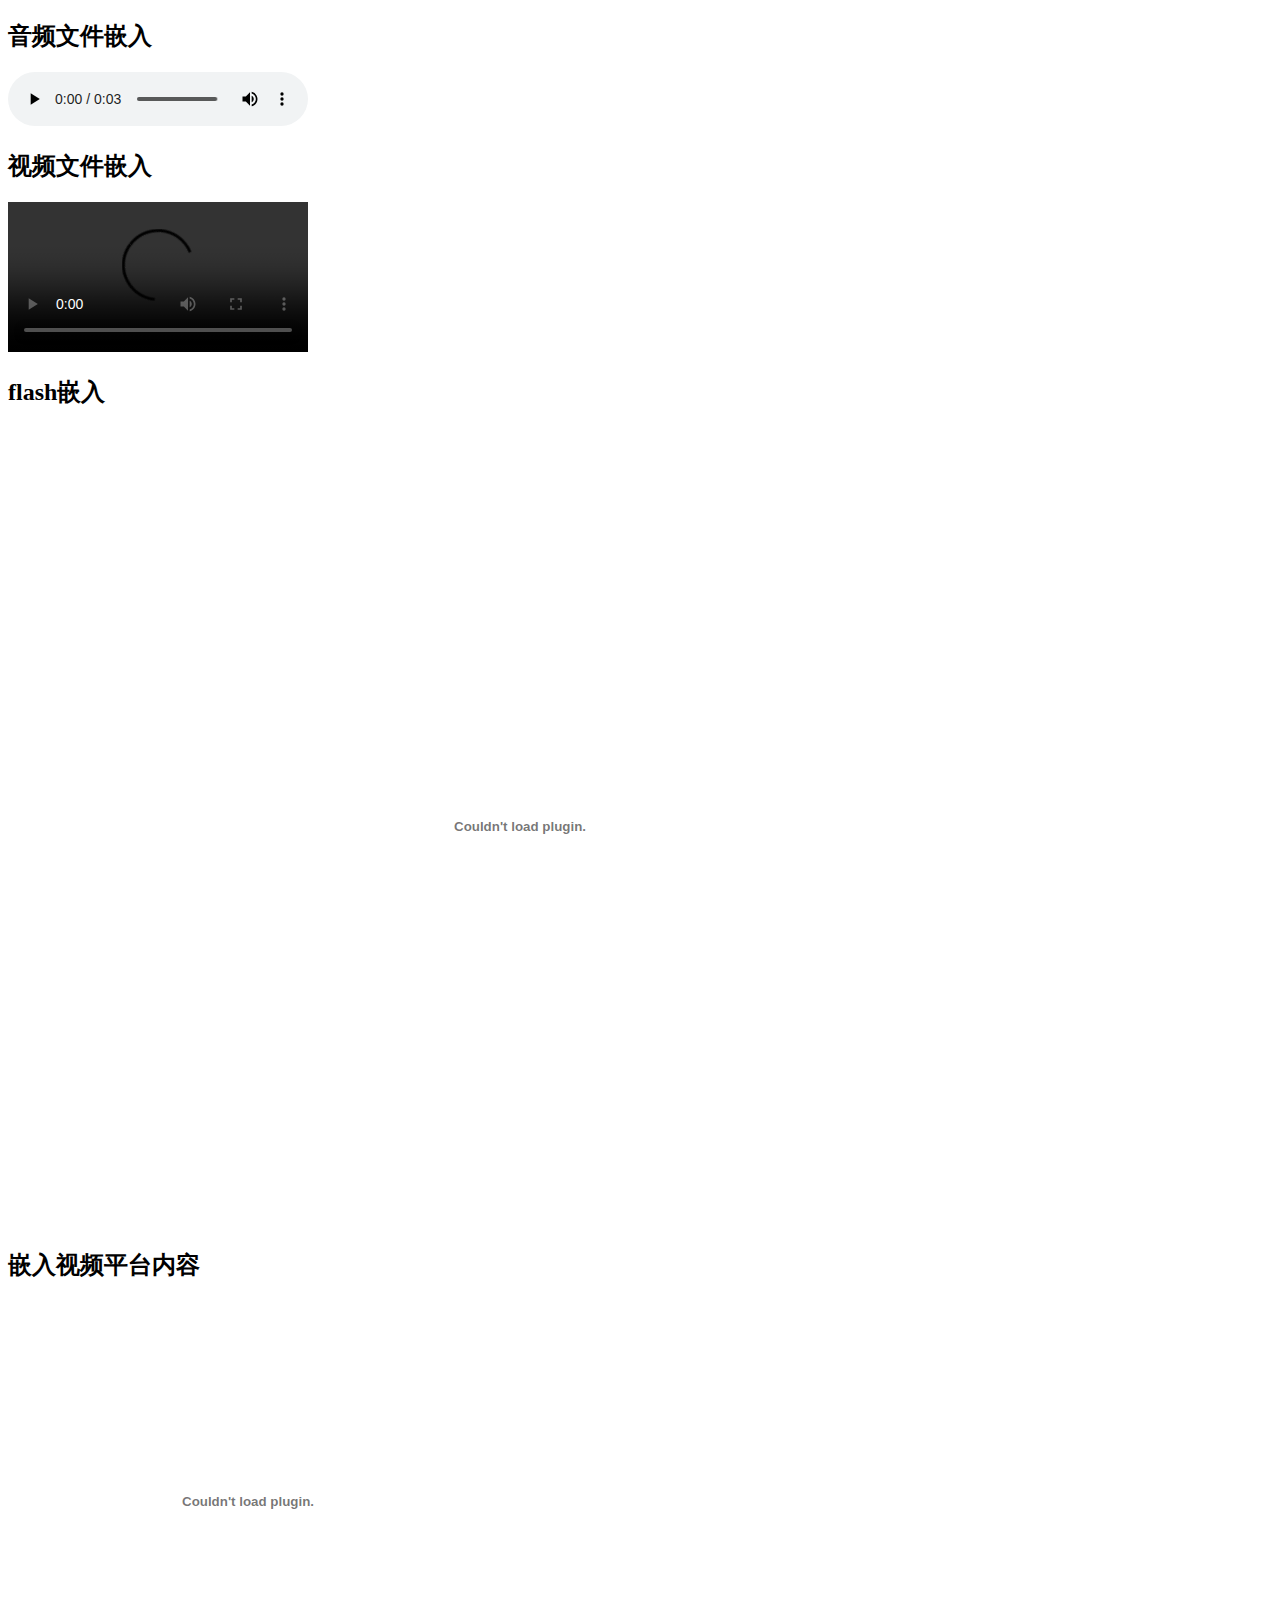
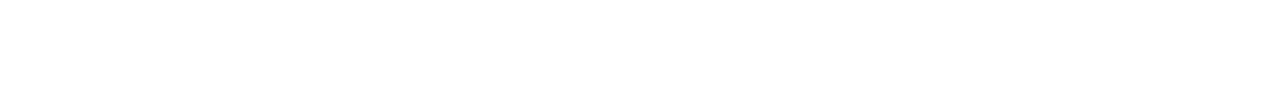
==== 12/index.html @ c053974e "视频文件嵌入" ====
<!DOCTYPE html>
<html>
<head>
	<meta charset="utf-8">
	<meta http-equiv="X-UA-Compatible" content="IE=edge">
	<title>视频文件嵌入</title>
	<link rel="stylesheet" href="">
</head>
<body>
<h2>
	音频文件嵌入
</h2>
	<div>
		<audio src="media/Backroad.ogg" controls="ture">
			<source src="media/Backroad.ogg" type="audio/ogg">
			<source src="media/Backroad.mp3" type="audio/ogg">
			<source src="media/Backroad.wav" type="audio/wav">
		</audio>
		 	
	</div>
	<div>
		<h2>视频文件嵌入</h2>
		<video src="media/back.ogv" controls>
		<source src="back.ogv" type="video/ogg">
		<source src="back.mp4" type="video/mp4">
		</video>
	</div>
	<div>
		<h2>flash嵌入</h2>
		<embed src="media/css-change-colors.swf" type="application/x-shockwave-flash" width="1024" height="798"> 
		</embed>
	</div>
	<div>
		<h2>嵌入视频平台内容</h2>
		<embed src="http://player.youku.com/player.php/Type/Folder/Fid/27236393/Ob/1/sid/XMTU3MTQ1MjM3Mg==/v.swf" quality="high" width="480" height="400" align="middle" allowScriptAccess="always"allowFullScreen="true" mode="transparent" type="application/x-shockwave-flash"></embed>
	</div>
</body>
</html>
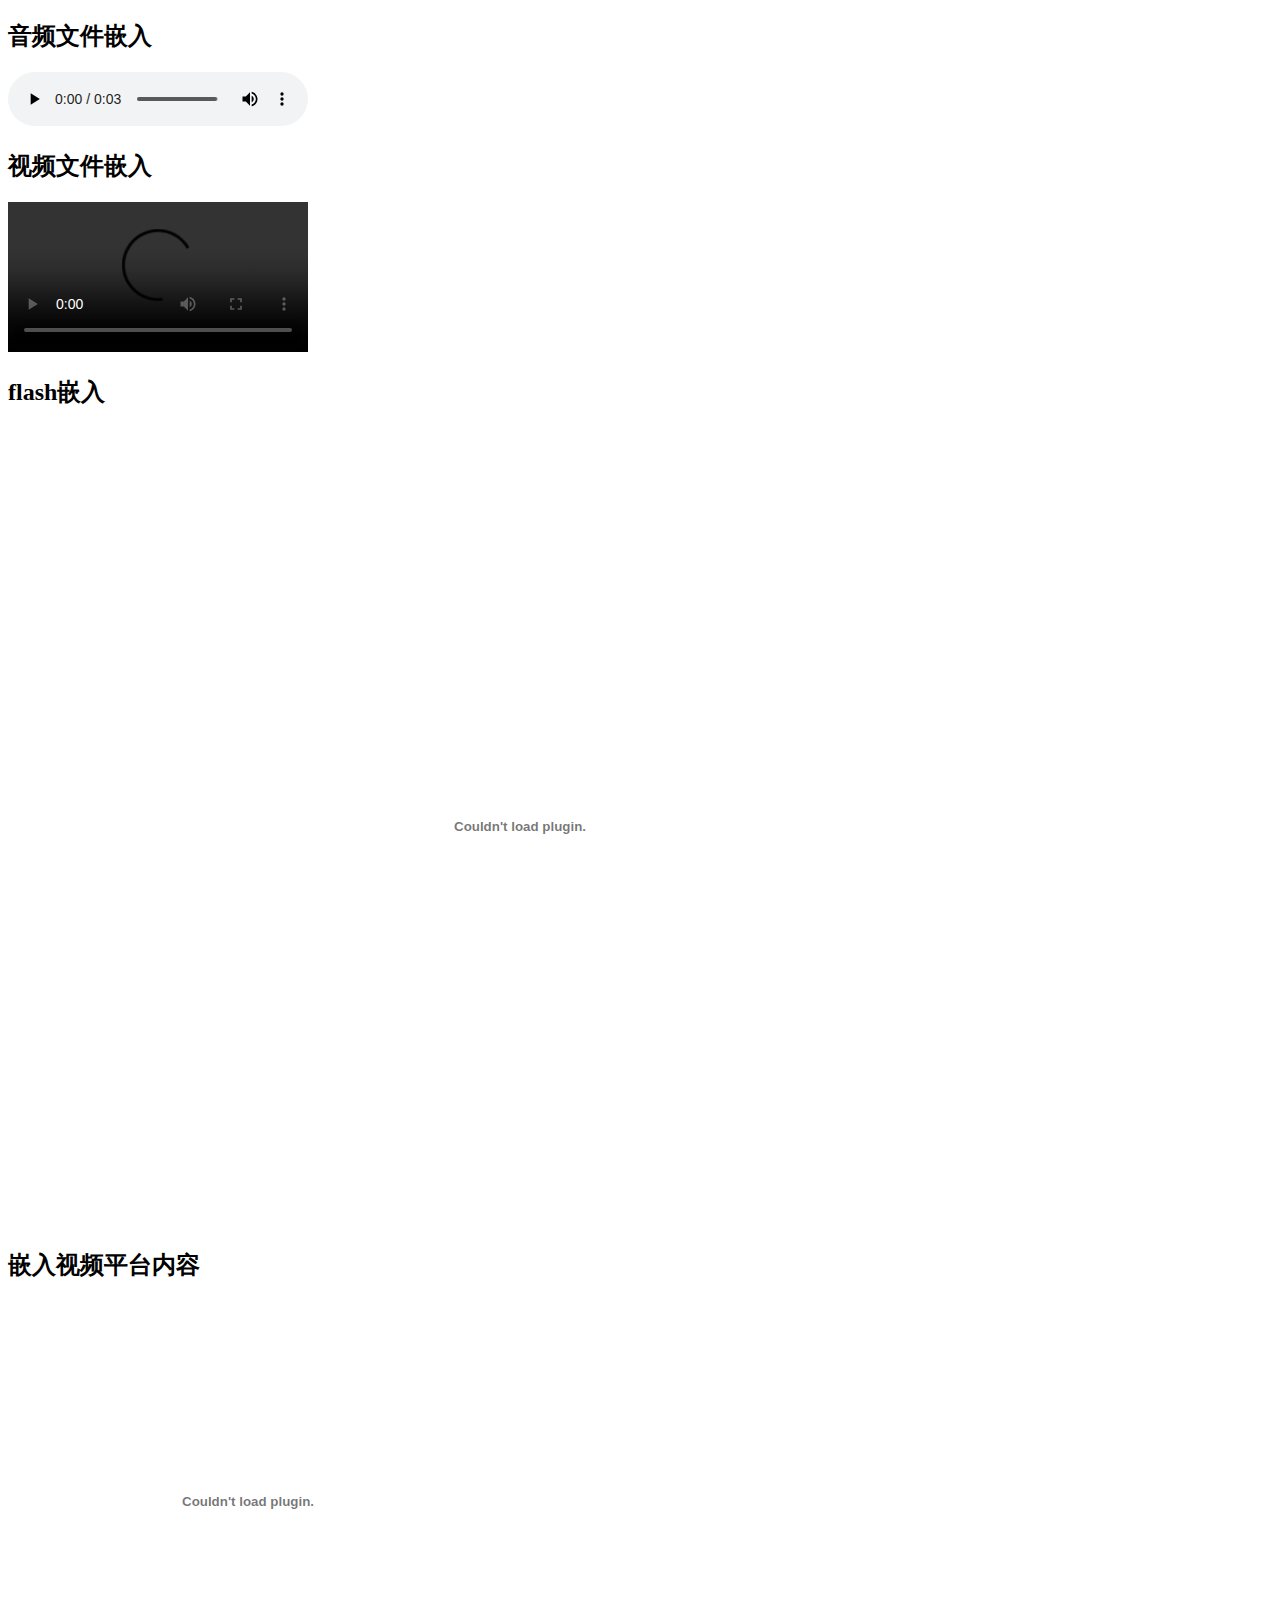
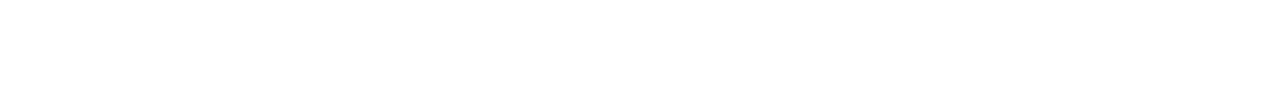
==== commit d765d9b4: "视频文件嵌入" ====
--- a/12/index.html
+++ b/12/index.html
@@ -32,7 +32,7 @@
 	</div>
 	<div>
 		<h2>嵌入视频平台内容</h2>
-		<embed src="http://player.youku.com/player.php/Type/Folder/Fid/27236393/Ob/1/sid/XMTU3MTQ1MjM3Mg==/v.swf" quality="high" width="480" height="400" align="middle" allowScriptAccess="always"allowFullScreen="true" mode="transparent" type="application/x-shockwave-flash"></embed>
+		<embed src="http://player.youku.com/player.php/sid/XMTU0Mjc0OTA3Ng==/v.swf" allowFullScreen="true" quality="high" width="480" height="400" align="middle" allowScriptAccess="always" type="application/x-shockwave-flash"></embed>
 	</div>
 </body>
 </html>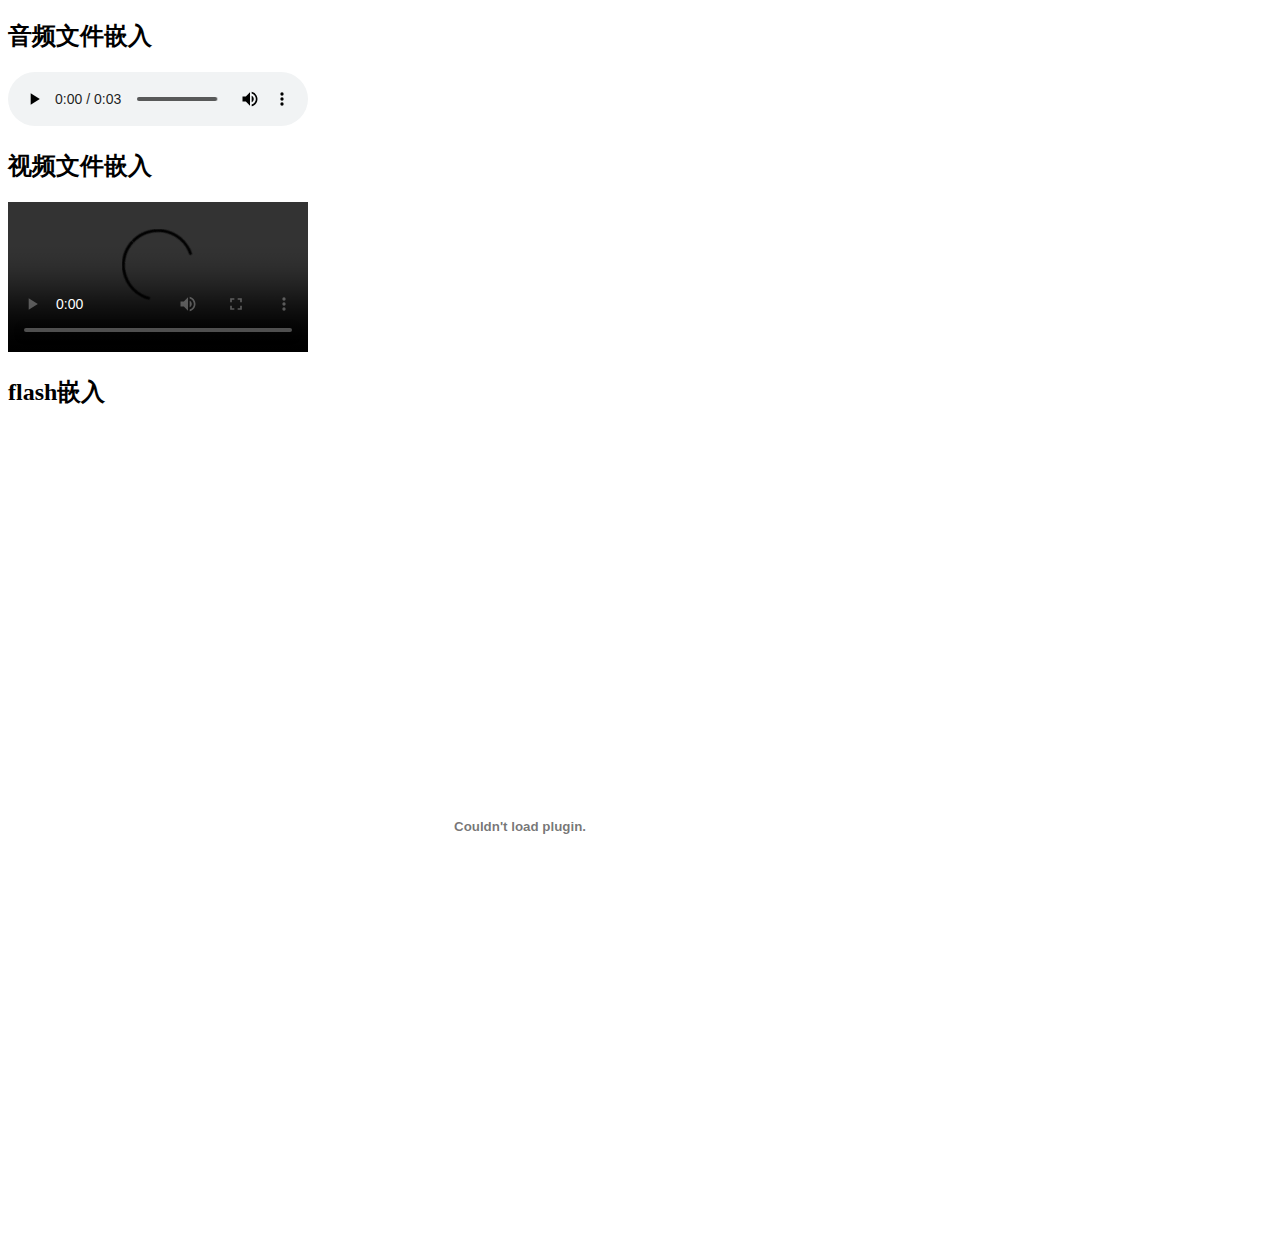
==== commit 064618b9: "变形练习" ====
--- a/12/index.html
+++ b/12/index.html
@@ -1,38 +1,40 @@
 <!DOCTYPE html>
 <html>
+
 <head>
-	<meta charset="utf-8">
-	<meta http-equiv="X-UA-Compatible" content="IE=edge">
-	<title>视频文件嵌入</title>
-	<link rel="stylesheet" href="">
+    <meta charset="utf-8">
+    <meta http-equiv="X-UA-Compatible" content="IE=edge">
+    <title>视频文件嵌入</title>
+    <link rel="stylesheet" href="">
 </head>
+
 <body>
-<h2>
+    <h2>
 	音频文件嵌入
 </h2>
-	<div>
-		<audio src="media/Backroad.ogg" controls="ture">
-			<source src="media/Backroad.ogg" type="audio/ogg">
-			<source src="media/Backroad.mp3" type="audio/ogg">
-			<source src="media/Backroad.wav" type="audio/wav">
-		</audio>
-		 	
-	</div>
-	<div>
-		<h2>视频文件嵌入</h2>
-		<video src="media/back.ogv" controls>
-		<source src="back.ogv" type="video/ogg">
-		<source src="back.mp4" type="video/mp4">
-		</video>
-	</div>
-	<div>
-		<h2>flash嵌入</h2>
-		<embed src="media/css-change-colors.swf" type="application/x-shockwave-flash" width="1024" height="798"> 
-		</embed>
-	</div>
-	<div>
+    <div>
+        <audio src="media/Backroad.ogg" controls="ture">
+            <source src="media/Backroad.ogg" type="audio/ogg">
+            <source src="media/Backroad.mp3" type="audio/ogg">
+            <source src="media/Backroad.wav" type="audio/wav">
+        </audio>
+    </div>
+    <div>
+        <h2>视频文件嵌入</h2>
+        <video src="media/back.ogv" controls>
+            <source src="back.ogv" type="video/ogg">
+            <source src="back.mp4" type="video/mp4">
+        </video>
+    </div>
+    <div>
+        <h2>flash嵌入</h2>
+        <embed src="media/css-change-colors.swf" type="application/x-shockwave-flash" width="1024" height="798">
+        </embed>
+    </div>
+    <!-- <div>
 		<h2>嵌入视频平台内容</h2>
 		<embed src="http://player.youku.com/player.php/sid/XMTU0Mjc0OTA3Ng==/v.swf" allowFullScreen="true" quality="high" width="480" height="400" align="middle" allowScriptAccess="always" type="application/x-shockwave-flash"></embed>
-	</div>
+	</div> -->
 </body>
-</html>+
+</html>
